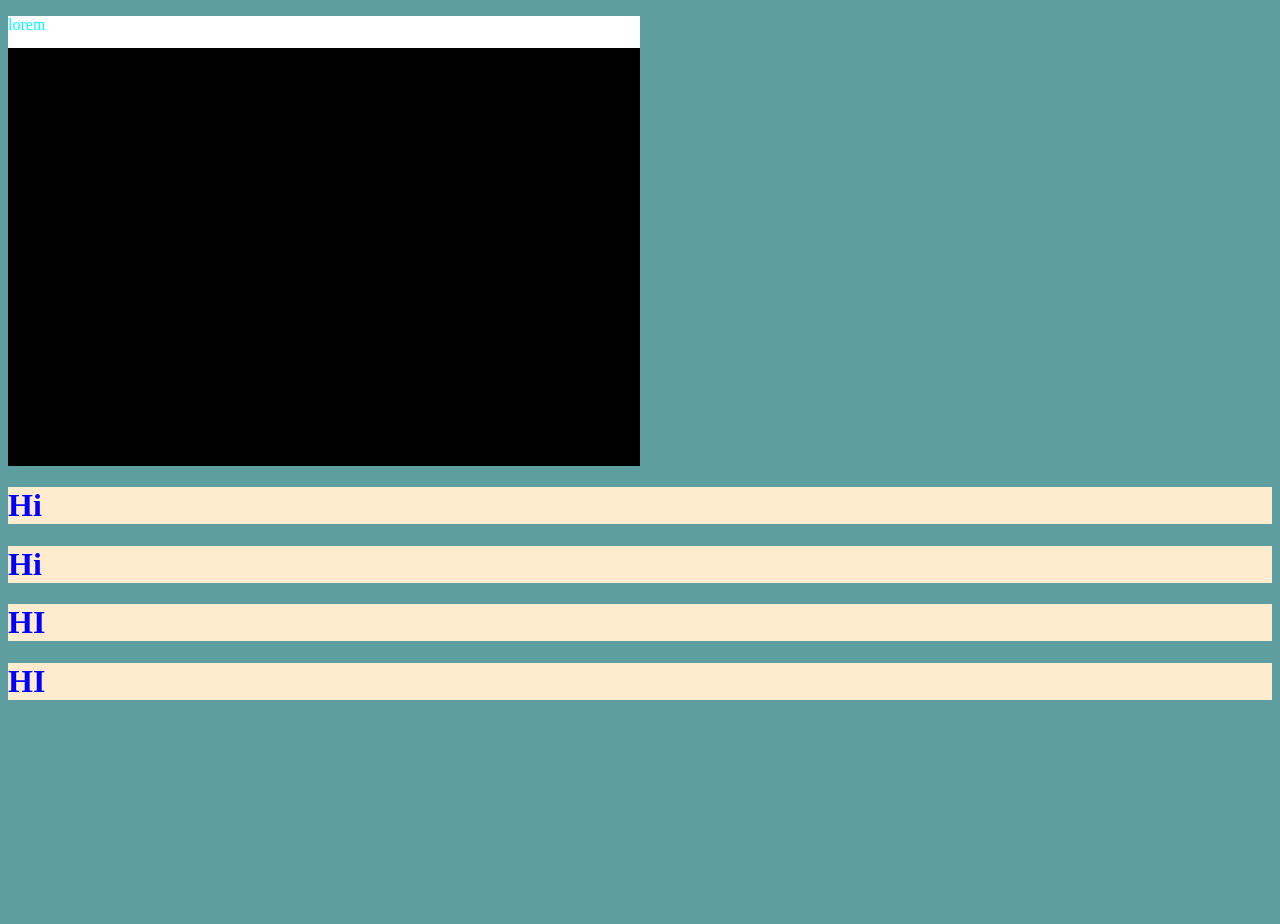
==== CSS/code/first class/index.html @ d4b6a40e "first commit" ====
<!DOCTYPE html>
<html lang="en">
<head>
    <meta charset="UTF-8">
    <meta name="viewport" content="width=device-width, initial-scale=1.0">
    <title>Document</title>
    <link rel="stylesheet" href="./style.css">
    <style>
        
        h1
        {
            background-color: blanchedalmond;
            color: blue;
        }
        
    </style>
</head>
<body>
   <!-- 
    <h1 style="background-color: aqua; color:black;">Hello Everyone</h1>
    <h1 style="background-color:black ;color:white;">Welcome to CSS</h1>

     
     <h1 class="bhanu">Hi</h1>
     <h1>Hi</h1>
     <h1 class="bhanu">HI</h1>
     <h1 id="final">HI</h1> -->

    <div id="mydiv">
        <p id="para">lorem</p>
    </div>

    <h1>Hi</h1>
    <h1>Hi</h1>
    <h1>HI</h1>
    <h1>HI</h1>

</body>
</html>
---- CSS/code/first class/style.css ----
body
{
   background-color: cadetblue; 
   height: 100vh;
}
.bhanu
{
    background-color: brown;
}
#final
{
    background-color: chartreuse;
} 

#mydiv
{
    background-color: black; 
    color: white;
    /*height: 100px;
    width:100px;*/
    /*height: 50vh;
    width: 50vw;*/

    height: 50%;
    width: 50%;

}
#para
{
    height: 2em;
    color:aqua;
    background-color: white;

}
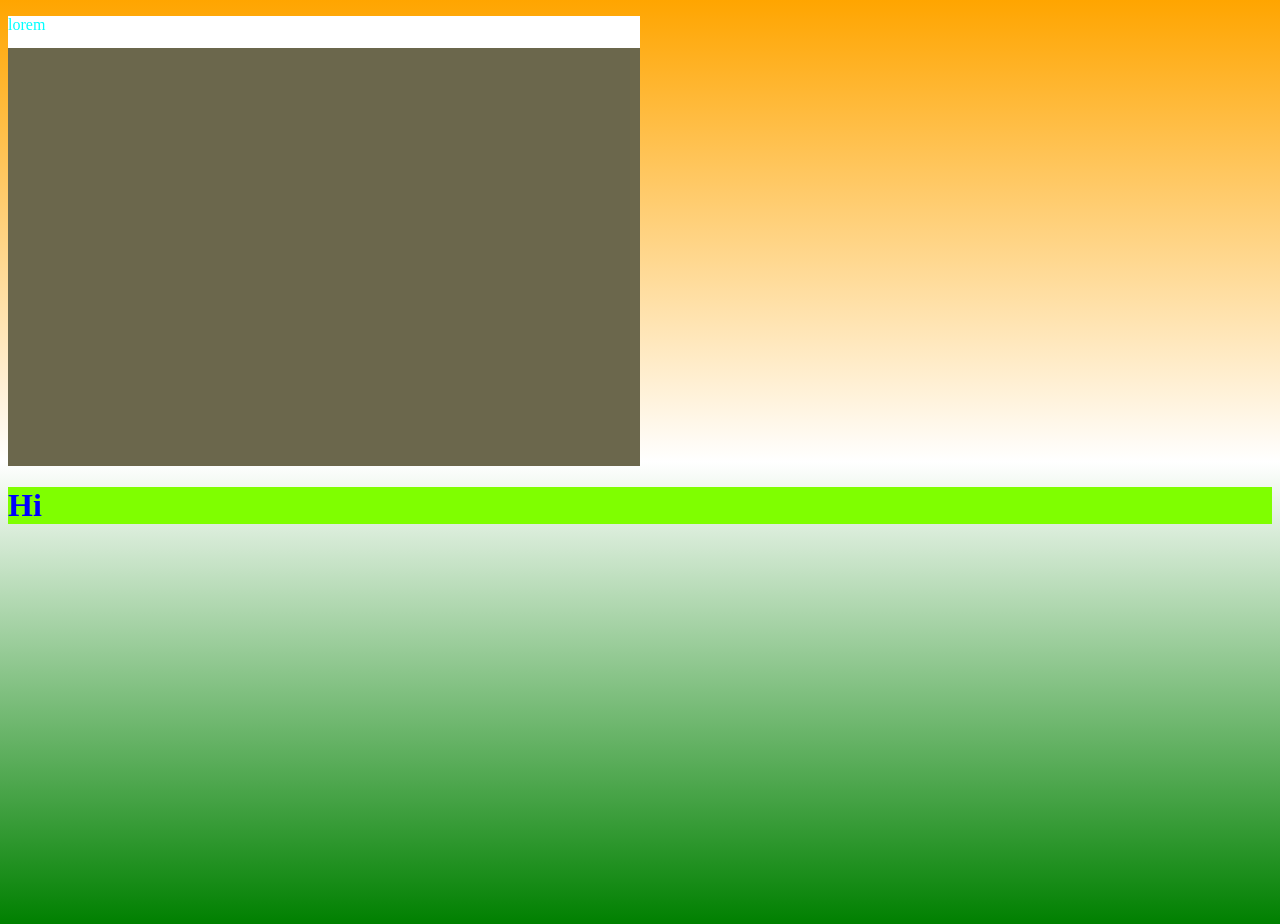
==== commit 53832e30: "git demo" ====
--- a/CSS/code/first class/index.html
+++ b/CSS/code/first class/index.html
@@ -30,10 +30,7 @@
         <p id="para">lorem</p>
     </div>
 
-    <h1>Hi</h1>
-    <h1>Hi</h1>
-    <h1>HI</h1>
-    <h1>HI</h1>
-
+    <h1 id="final">Hi</h1>
+    
 </body>
 </html>
--- a/CSS/code/first class/style.css
+++ b/CSS/code/first class/style.css
@@ -1,8 +1,13 @@
 
 body
 {
-   background-color: cadetblue; 
+   /* background-color: cadetblue; 
+   height: 100vh; 
+   background-color: rgba(107, 187, 187, 0.5); 
+   background-color: hsl(30, 29%, 38%) ;*/
+   background:linear-gradient( orange,white,green) ;
    height: 100vh;
+
 }
 .bhanu
 {
@@ -10,12 +15,12 @@
 }
 #final
 {
-    background-color: chartreuse;
+    background-color: chartreuse ; 
 } 
 
 #mydiv
 {
-    background-color: black; 
+    background-color: hsl(51, 17%, 36%); 
     color: white;
     /*height: 100px;
     width:100px;*/
@@ -23,13 +28,14 @@
     width: 50vw;*/
 
     height: 50%;
-    width: 50%;
+    width: 50%; 
 
-}
+} 
 #para
 {
     height: 2em;
     color:aqua;
     background-color: white;
 
+
 }
